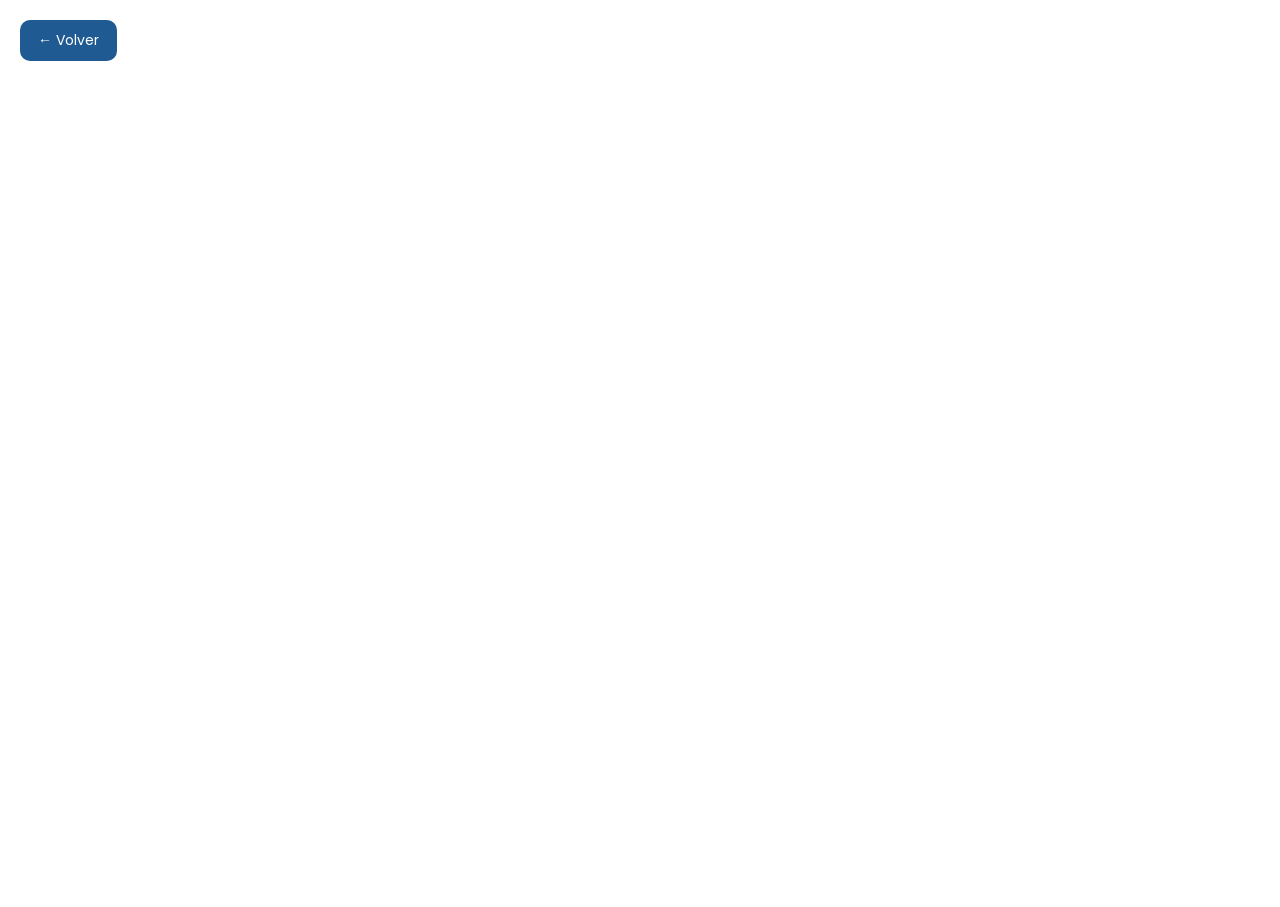
==== mapa.html @ 2507c9d4 "fix: mapa interactivo" ====
<!DOCTYPE html>
<html lang="es">
<head>
  <meta charset="UTF-8">
  <title>Mapa Interactivo</title>

  <!-- FUENTE MODERNA -->
  <link href="https://fonts.googleapis.com/css2?family=Poppins:wght@300;400;600&display=swap" rel="stylesheet">

  <style>
    body {
      margin: 0;
      font-family: 'Poppins', sans-serif;
      overflow: hidden;
    }

    /* BOTÓN VOLVER */
    .btn-volver {
      position: fixed;
      top: 20px;
      left: 20px;
      background: #1F5A92;
      color: white;
      padding: 10px 18px;
      border-radius: 10px;
      text-decoration: none;
      font-size: 14px;
      z-index: 1000;
      transition: 0.3s;
    }

    .btn-volver:hover {
      background: #C0392B;
      transform: translateY(-2px);
    }

    /* MAPA FULL */
    iframe {
      width: 100%;
      height: 100vh;
      border: none;
    }

  </style>
</head>

<body>

<a href="index.html" class="btn-volver">← Volver</a>

<iframe src="https://srvansvargweb.ansv.gov.co/portalansv/apps/dashboards/5bd060badf5d44aab7eb215255f925fe"></iframe>

</body>
</html>
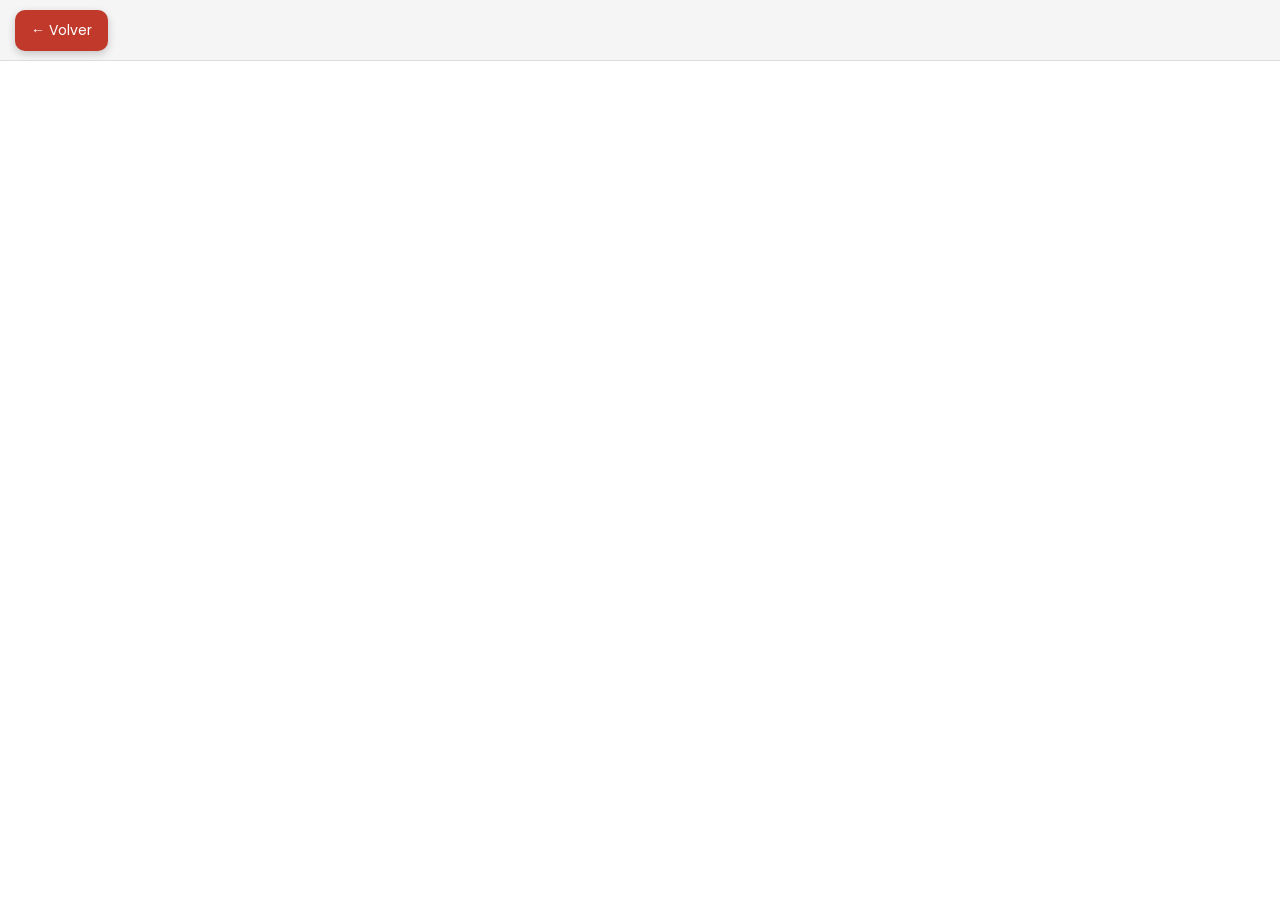
==== commit 0824a6a0: "fix: actualizando mapa" ====
--- a/mapa.html
+++ b/mapa.html
@@ -2,53 +2,88 @@
 <html lang="es">
 <head>
   <meta charset="UTF-8">
+  <meta name="viewport" content="width=device-width, initial-scale=1.0">
   <title>Mapa Interactivo</title>
 
-  <!-- FUENTE MODERNA -->
   <link href="https://fonts.googleapis.com/css2?family=Poppins:wght@300;400;600&display=swap" rel="stylesheet">
 
   <style>
     body {
       margin: 0;
       font-family: 'Poppins', sans-serif;
-      overflow: hidden;
+    }
+
+    /* BARRA SUPERIOR */
+    .top-bar {
+      display: flex;
+      align-items: center;
+      height: 60px;
+      padding: 0 15px;
+      background: #f5f5f5;
+      border-bottom: 1px solid #ddd;
     }
 
     /* BOTÓN VOLVER */
     .btn-volver {
-      position: fixed;
-      top: 20px;
-      left: 20px;
-      background: #1F5A92;
+      background: #C0392B;
       color: white;
-      padding: 10px 18px;
+      padding: 10px 16px;
       border-radius: 10px;
       text-decoration: none;
       font-size: 14px;
-      z-index: 1000;
       transition: 0.3s;
+      box-shadow: 0 3px 8px rgba(0,0,0,0.2);
     }
 
     .btn-volver:hover {
-      background: #C0392B;
-      transform: translateY(-2px);
+      background: #1F5A92;
     }
 
-    /* MAPA FULL */
+    /* CONTENEDOR MAPA */
+    .mapa-container {
+      width: 100%;
+      height: calc(100vh - 60px);
+    }
+
+    /* IFRAME */
     iframe {
       width: 100%;
-      height: 100vh;
+      height: 100%;
       border: none;
     }
 
+    /* RESPONSIVE */
+    @media (max-width: 600px) {
+      .top-bar {
+        height: 50px;
+      }
+
+      .mapa-container {
+        height: calc(100vh - 50px);
+      }
+
+      .btn-volver {
+        font-size: 12px;
+        padding: 8px 12px;
+      }
+    }
   </style>
 </head>
 
 <body>
 
-<a href="index.html" class="btn-volver">← Volver</a>
+<!-- BARRA SUPERIOR -->
+<div class="top-bar">
+  <a href="index.html" class="btn-volver">← Volver</a>
+</div>
 
-<iframe src="https://srvansvargweb.ansv.gov.co/portalansv/apps/dashboards/5bd060badf5d44aab7eb215255f925fe"></iframe>
+<!-- MAPA -->
+<div class="mapa-container">
+  <iframe 
+    src="https://srvansvargweb.ansv.gov.co/portalansv/apps/dashboards/5bd060badf5d44aab7eb215255f925fe"
+    allowfullscreen>
+  </iframe>
+</div>
 
 </body>
 </html>
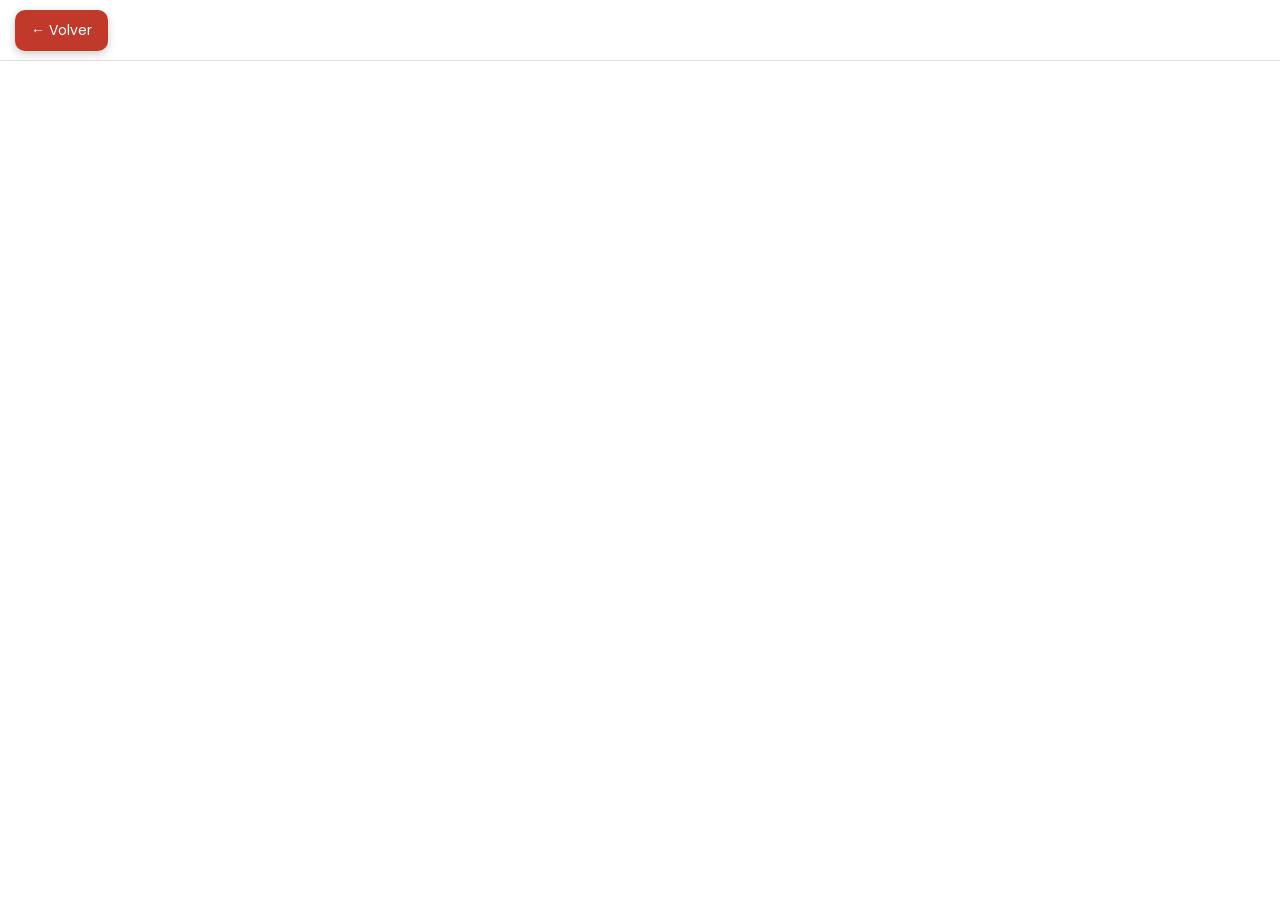
==== commit 86a0ddea: "fix: actualizacion nueva" ====
--- a/mapa.html
+++ b/mapa.html
@@ -11,6 +11,9 @@
     body {
       margin: 0;
       font-family: 'Poppins', sans-serif;
+      display: flex;
+      flex-direction: column;
+      height: 100vh;
     }
 
     /* BARRA SUPERIOR */
@@ -19,11 +22,10 @@
       align-items: center;
       height: 60px;
       padding: 0 15px;
-      background: #f5f5f5;
+      background: #ffffff;
       border-bottom: 1px solid #ddd;
     }
 
-    /* BOTÓN VOLVER */
     .btn-volver {
       background: #C0392B;
       color: white;
@@ -31,25 +33,27 @@
       border-radius: 10px;
       text-decoration: none;
       font-size: 14px;
-      transition: 0.3s;
       box-shadow: 0 3px 8px rgba(0,0,0,0.2);
-    }
-
-    .btn-volver:hover {
-      background: #1F5A92;
     }
 
     /* CONTENEDOR MAPA */
     .mapa-container {
-      width: 100%;
-      height: calc(100vh - 60px);
+      flex: 1;
+      position: relative;
     }
 
     /* IFRAME */
     iframe {
       width: 100%;
-      height: 100%;
+      height: 90%; /* 👈 AQUÍ ESTÁ LA CLAVE */
       border: none;
+      display: block;
+    }
+
+    /* ESPACIO INFERIOR PARA FILTRO */
+    .espacio-filtro {
+      height: 10%;
+      background: transparent;
     }
 
     /* RESPONSIVE */
@@ -58,13 +62,12 @@
         height: 50px;
       }
 
-      .mapa-container {
-        height: calc(100vh - 50px);
+      iframe {
+        height: 85%;
       }
 
-      .btn-volver {
-        font-size: 12px;
-        padding: 8px 12px;
+      .espacio-filtro {
+        height: 15%;
       }
     }
   </style>
@@ -72,17 +75,19 @@
 
 <body>
 
-<!-- BARRA SUPERIOR -->
 <div class="top-bar">
   <a href="index.html" class="btn-volver">← Volver</a>
 </div>
 
-<!-- MAPA -->
 <div class="mapa-container">
+
   <iframe 
     src="https://srvansvargweb.ansv.gov.co/portalansv/apps/dashboards/5bd060badf5d44aab7eb215255f925fe"
     allowfullscreen>
   </iframe>
+
+  <div class="espacio-filtro"></div>
+
 </div>
 
 </body>
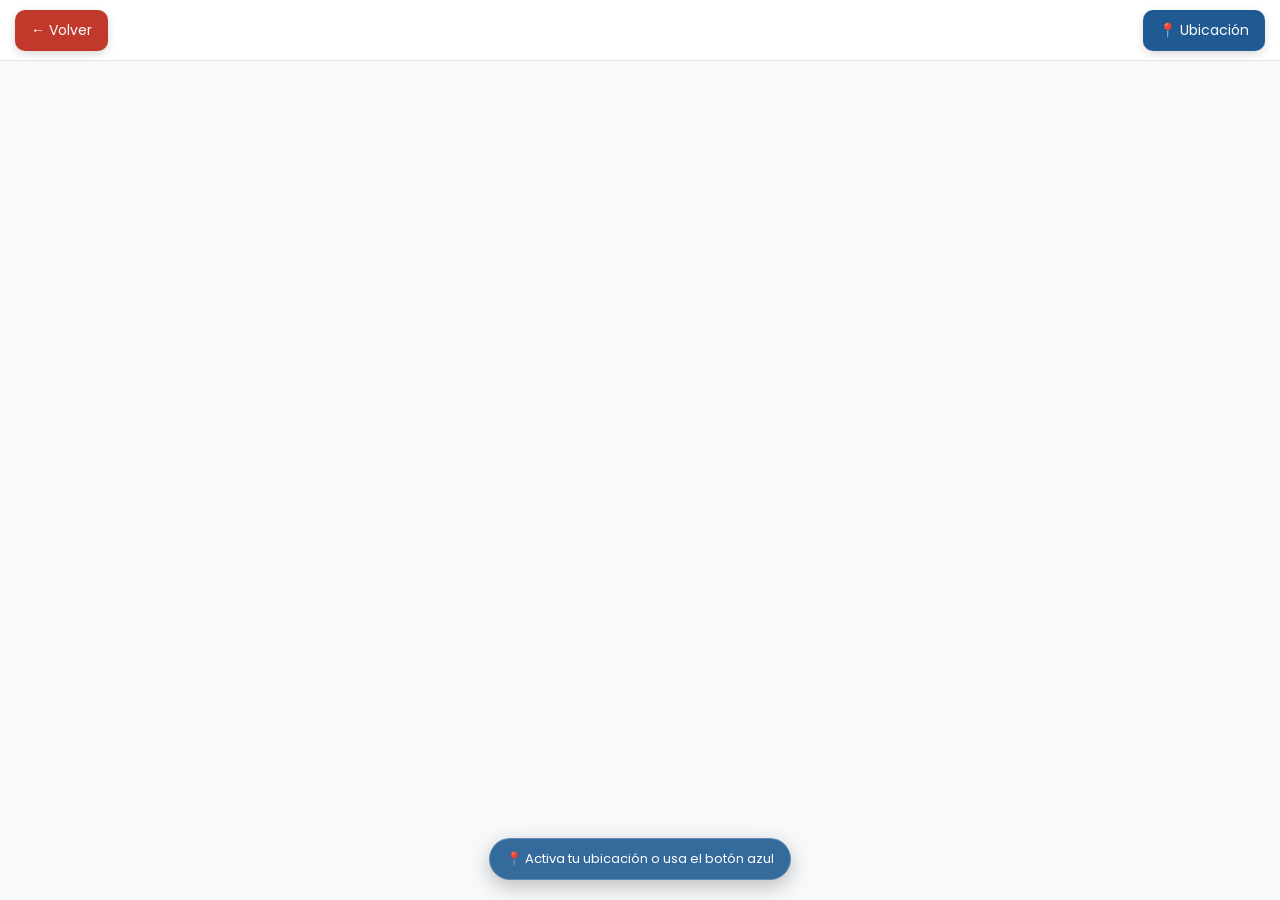
==== commit a54f4ed7: "fix: nueva actualizacion 3.0" ====
--- a/mapa.html
+++ b/mapa.html
@@ -14,16 +14,18 @@
       display: flex;
       flex-direction: column;
       height: 100vh;
+      background: #f8f9fb;
     }
 
     /* BARRA SUPERIOR */
     .top-bar {
       display: flex;
       align-items: center;
+      justify-content: space-between;
       height: 60px;
       padding: 0 15px;
       background: #ffffff;
-      border-bottom: 1px solid #ddd;
+      border-bottom: 1px solid #e5e5e5;
     }
 
     .btn-volver {
@@ -33,10 +35,30 @@
       border-radius: 10px;
       text-decoration: none;
       font-size: 14px;
-      box-shadow: 0 3px 8px rgba(0,0,0,0.2);
+      box-shadow: 0 3px 8px rgba(0,0,0,0.15);
+      transition: 0.3s;
     }
 
-    /* CONTENEDOR MAPA */
+    .btn-volver:hover {
+      background: #1F5A92;
+    }
+
+    .btn-mapa-full {
+      background: #1F5A92;
+      color: white;
+      padding: 10px 16px;
+      border-radius: 10px;
+      text-decoration: none;
+      font-size: 14px;
+      box-shadow: 0 3px 8px rgba(0,0,0,0.15);
+      transition: 0.3s;
+    }
+
+    .btn-mapa-full:hover {
+      background: #C0392B;
+    }
+
+    /* CONTENEDOR */
     .mapa-container {
       flex: 1;
       position: relative;
@@ -45,19 +67,59 @@
     /* IFRAME */
     iframe {
       width: 100%;
-      height: 90%; /* 👈 AQUÍ ESTÁ LA CLAVE */
+      height: 88%;
       border: none;
       display: block;
     }
 
-    /* ESPACIO INFERIOR PARA FILTRO */
+    /* ESPACIO PARA FILTRO */
     .espacio-filtro {
-      height: 10%;
-      background: transparent;
+      height: 12%;
+    }
+
+    /* MENSAJE MODERNO */
+    .mensaje {
+      position: absolute;
+      bottom: 20px;
+      left: 50%;
+      transform: translateX(-50%);
+
+      background: rgba(31, 90, 146, 0.9);
+      color: white;
+
+      padding: 10px 16px;
+      border-radius: 30px;
+
+      font-size: 13px;
+      font-weight: 400;
+
+      display: flex;
+      align-items: center;
+      gap: 8px;
+
+      backdrop-filter: blur(10px);
+      box-shadow: 0 6px 20px rgba(0,0,0,0.25);
+      border: 1px solid rgba(255,255,255,0.2);
+
+      z-index: 10;
+      animation: fadeInUp 0.5s ease;
+    }
+
+    /* ANIMACIÓN */
+    @keyframes fadeInUp {
+      from {
+        opacity: 0;
+        transform: translate(-50%, 20px);
+      }
+      to {
+        opacity: 1;
+        transform: translate(-50%, 0);
+      }
     }
 
     /* RESPONSIVE */
     @media (max-width: 600px) {
+
       .top-bar {
         height: 50px;
       }
@@ -69,26 +131,59 @@
       .espacio-filtro {
         height: 15%;
       }
+
+      .btn-volver,
+      .btn-mapa-full {
+        font-size: 12px;
+        padding: 8px 12px;
+      }
+
+      .mensaje {
+        font-size: 11px;
+        bottom: 15px;
+      }
     }
   </style>
 </head>
 
 <body>
 
+<!-- HEADER -->
 <div class="top-bar">
   <a href="index.html" class="btn-volver">← Volver</a>
+
+  <a 
+    href="https://srvansvargweb.ansv.gov.co/portalansv/apps/dashboards/5bd060badf5d44aab7eb215255f925fe" 
+    target="_blank" 
+    class="btn-mapa-full">
+    📍 Ubicación
+  </a>
 </div>
 
+<!-- MAPA -->
 <div class="mapa-container">
 
   <iframe 
     src="https://srvansvargweb.ansv.gov.co/portalansv/apps/dashboards/5bd060badf5d44aab7eb215255f925fe"
+    allow="geolocation"
     allowfullscreen>
   </iframe>
+
+  <div class="mensaje">
+    📍 Activa tu ubicación o usa el botón azul
+  </div>
 
   <div class="espacio-filtro"></div>
 
 </div>
 
+<!-- AUTO OCULTAR MENSAJE -->
+<script>
+  setTimeout(() => {
+    const msg = document.querySelector('.mensaje');
+    if (msg) msg.style.display = 'none';
+  }, 4000);
+</script>
+
 </body>
 </html>
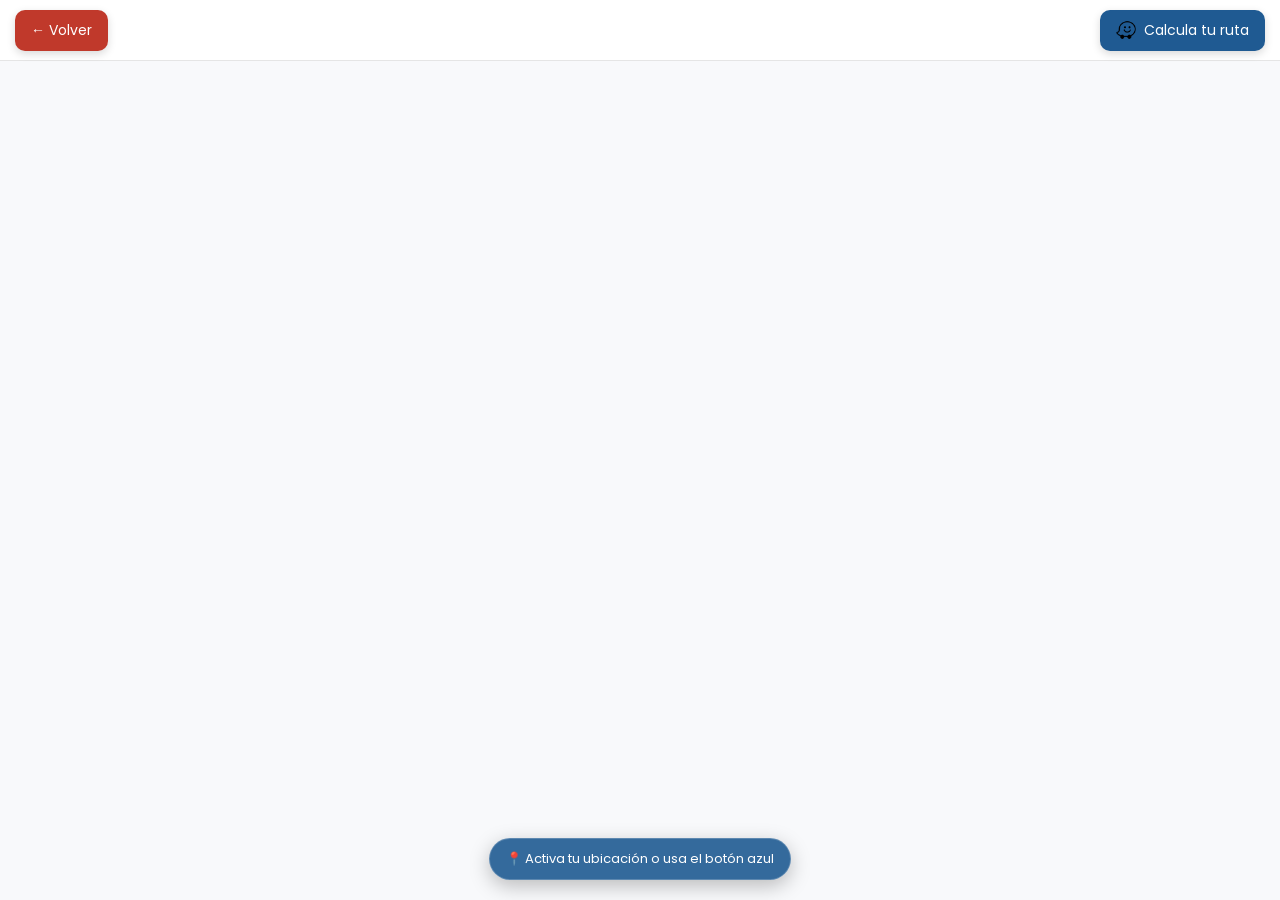
==== commit 056466de: "fix: boton de waze" ====
--- a/mapa.html
+++ b/mapa.html
@@ -43,6 +43,7 @@
       background: #1F5A92;
     }
 
+    /* BOTÓN WAZE */
     .btn-mapa-full {
       background: #1F5A92;
       color: white;
@@ -50,12 +51,23 @@
       border-radius: 10px;
       text-decoration: none;
       font-size: 14px;
+
+      display: flex;
+      align-items: center;
+      gap: 8px;
+
       box-shadow: 0 3px 8px rgba(0,0,0,0.15);
       transition: 0.3s;
     }
 
     .btn-mapa-full:hover {
       background: #C0392B;
+    }
+
+    .icono-waze {
+      width: 20px;
+      height: 20px;
+      object-fit: contain;
     }
 
     /* CONTENEDOR */
@@ -77,7 +89,7 @@
       height: 12%;
     }
 
-    /* MENSAJE MODERNO */
+    /* MENSAJE */
     .mensaje {
       position: absolute;
       bottom: 20px;
@@ -91,7 +103,6 @@
       border-radius: 30px;
 
       font-size: 13px;
-      font-weight: 400;
 
       display: flex;
       align-items: center;
@@ -105,7 +116,6 @@
       animation: fadeInUp 0.5s ease;
     }
 
-    /* ANIMACIÓN */
     @keyframes fadeInUp {
       from {
         opacity: 0;
@@ -138,6 +148,11 @@
         padding: 8px 12px;
       }
 
+      .icono-waze {
+        width: 18px;
+        height: 18px;
+      }
+
       .mensaje {
         font-size: 11px;
         bottom: 15px;
@@ -152,11 +167,9 @@
 <div class="top-bar">
   <a href="index.html" class="btn-volver">← Volver</a>
 
-  <a 
-    href="https://srvansvargweb.ansv.gov.co/portalansv/apps/dashboards/5bd060badf5d44aab7eb215255f925fe" 
-    target="_blank" 
-    class="btn-mapa-full">
-    📍 Ubicación
+  <a href="https://www.waze.com/es/live-map/" target="_blank" class="btn-mapa-full">
+    <img src="img/waze.png" alt="Waze" class="icono-waze">
+    Calcula tu ruta
   </a>
 </div>
 
@@ -177,7 +190,6 @@
 
 </div>
 
-<!-- AUTO OCULTAR MENSAJE -->
 <script>
   setTimeout(() => {
     const msg = document.querySelector('.mensaje');
